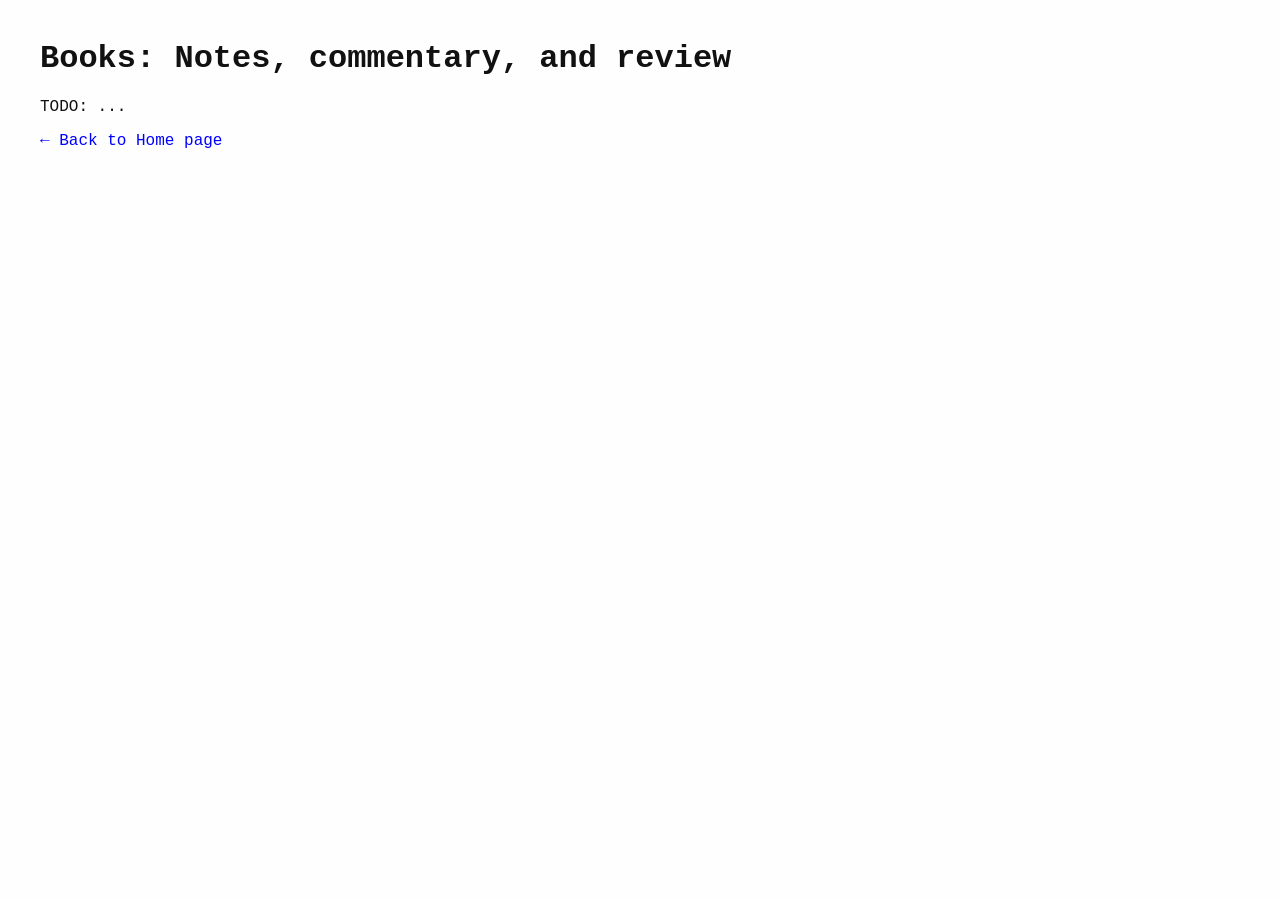
==== books.html @ e20da409 "Add files via upload" ====
<!DOCTYPE html>
<html>
<head>
  <meta charset="UTF-8">
  <title>Books</title>
  <link rel="stylesheet" href="style.css">
</head>
<body>
  <h1>Books: Notes, commentary, and review</h1>
  <p>TODO: ...</p>

  <p><a href="home.html">← Back to Home page</a></p>
</body>
</html>
---- style.css ----
body {
  font-family: "Courier New", monospace;
  background-color: #fefefe;
  color: #111;
  margin: 40px;
}

a {
  color: blue;
  text-decoration: none;
}

a:hover {
  text-decoration: underline;
}

hr {
  margin: 20px 0;
}
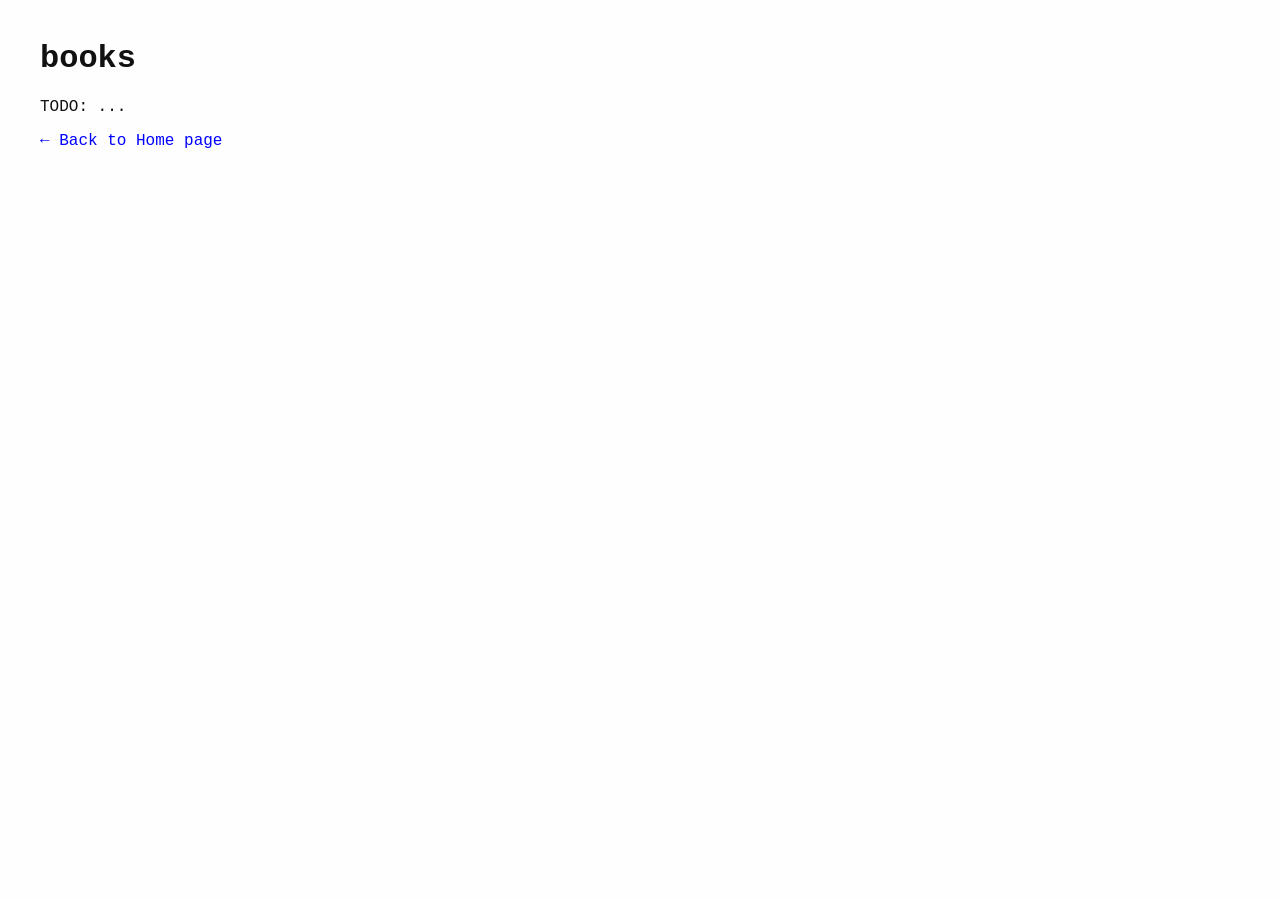
==== commit 1414cfad: "updated books header" ====
--- a/books.html
+++ b/books.html
@@ -6,9 +6,11 @@
   <link rel="stylesheet" href="style.css">
 </head>
 <body>
-  <h1>Books: Notes, commentary, and review</h1>
+  <h1>books</h1>
   <p>TODO: ...</p>
 
-  <p><a href="home.html">← Back to Home page</a></p>
+  <p><a href="index.html">← Back to Home page</a></p>
 </body>
 </html>
+
+
